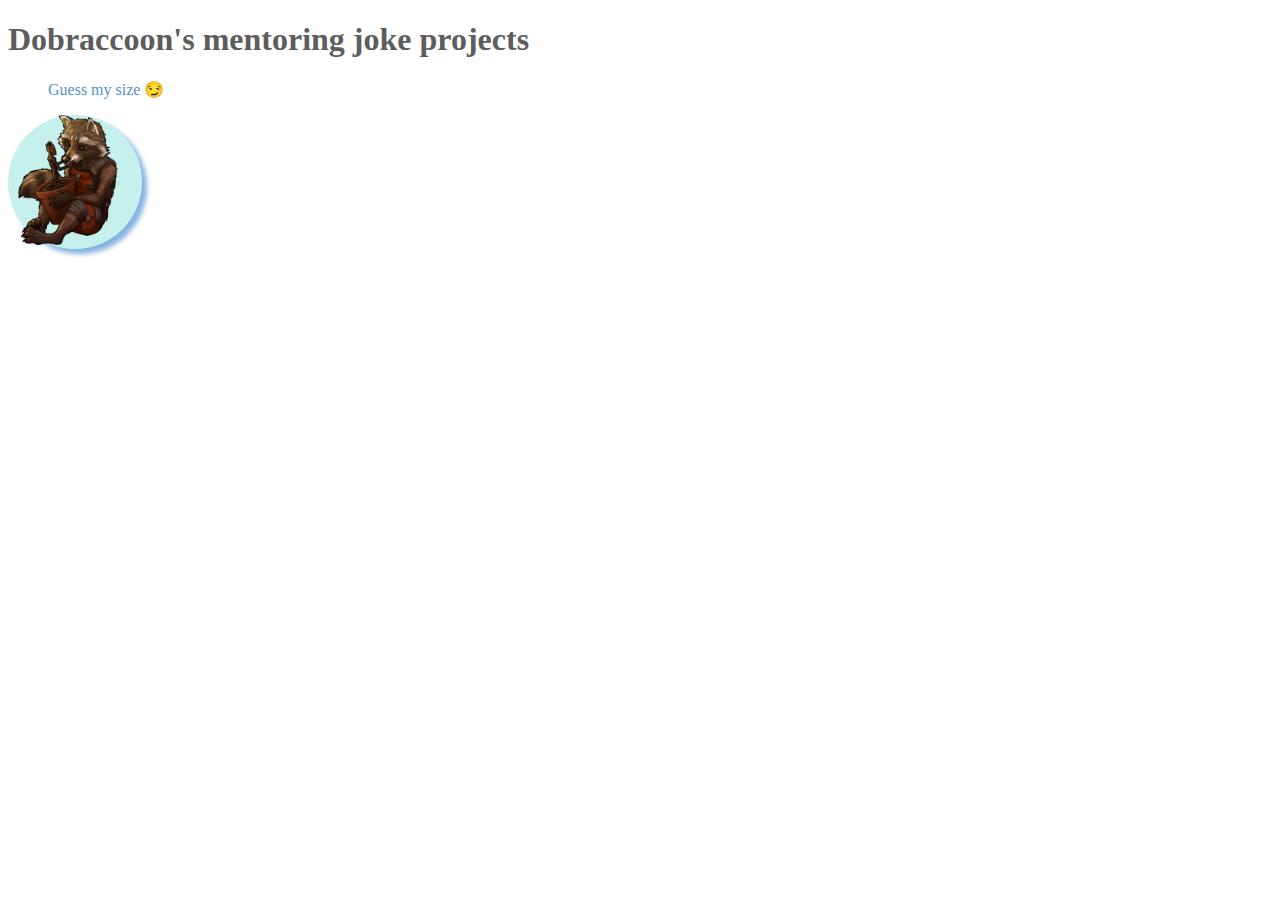
==== index.html @ c6529851 "Project has been initialized" ====
<!DOCTYPE html>
<html lang="en">

<head>
	<meta charset="UTF-8">
	<meta content="IE=edge" http-equiv="X-UA-Compatible">
	<meta content="width=device-width, initial-scale=1.0" name="viewport">
	<link href="css/style.css" rel="stylesheet">
	<title>Dobraccoon HW</title>
</head>

<body>
	<header>
		<h1>Dobraccoon's mentoring joke projects</h1>
	</header>
	<main>
		<ul>
			<li>
				<p><a href="joke-projects/guess-my-size/index.html">Guess my size 😏</a></p>
			</li>
		</ul>
	</main>
	<footer>
		<div class="dobraccoon-logo">
			<a href="https://github.com/dobraccoon?tab=repositories" target="_blank"><img alt="Dobraccoon's logo"
					src="img/dobraccoon.png"></a>
		</div>
	</footer>
</body>

</html>
---- css/style.css ----
h1 {
    color: rgb(93, 93, 93);
}

a {
    text-decoration: none;
    color: rgb(82, 145, 197);
}

a:hover {
    color: rgb(175, 212, 208);
}

a:focus {
    color: rgb(205, 101, 101);
}

li {
    list-style: none;
    color: rgb(82, 145, 197);
}

.dobraccoon-logo {
    display: inline-block;
    width: 134px;
    border-radius: 50%;
    box-shadow: 5px 5px 5px rgb(132, 179, 223);
    background-color: rgb(197, 240, 236);
}

.dobraccoon-logo img {
    width: 100px;
    bottom: auto;
    padding-left: 10px;
}
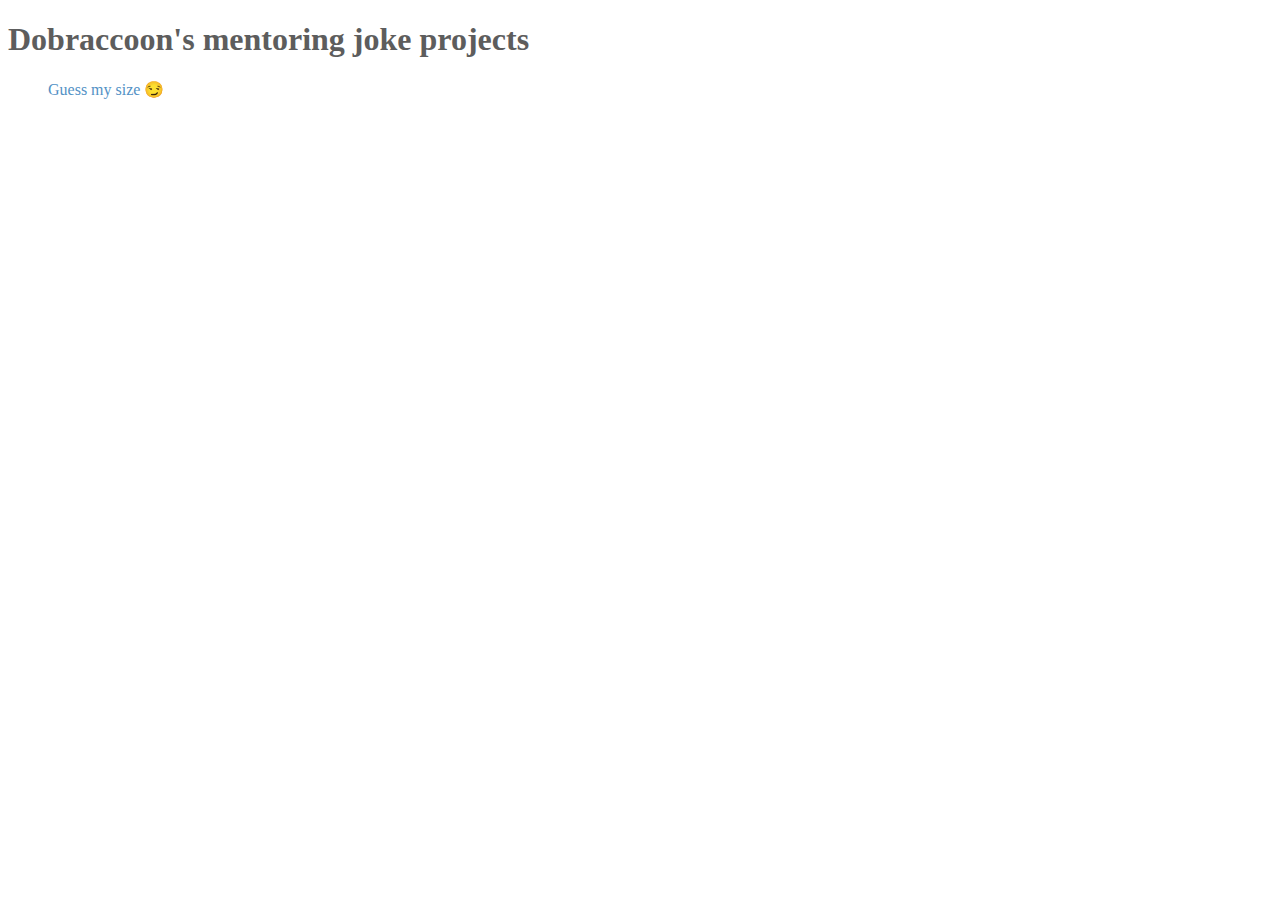
==== commit 8c81c4ac: "super burger" ====
--- a/index.html
+++ b/index.html
@@ -20,12 +20,7 @@
 			</li>
 		</ul>
 	</main>
-	<footer>
-		<div class="dobraccoon-logo">
-			<a href="https://github.com/dobraccoon?tab=repositories" target="_blank"><img alt="Dobraccoon's logo"
-					src="img/dobraccoon.png"></a>
-		</div>
-	</footer>
+	
 </body>
 
 </html>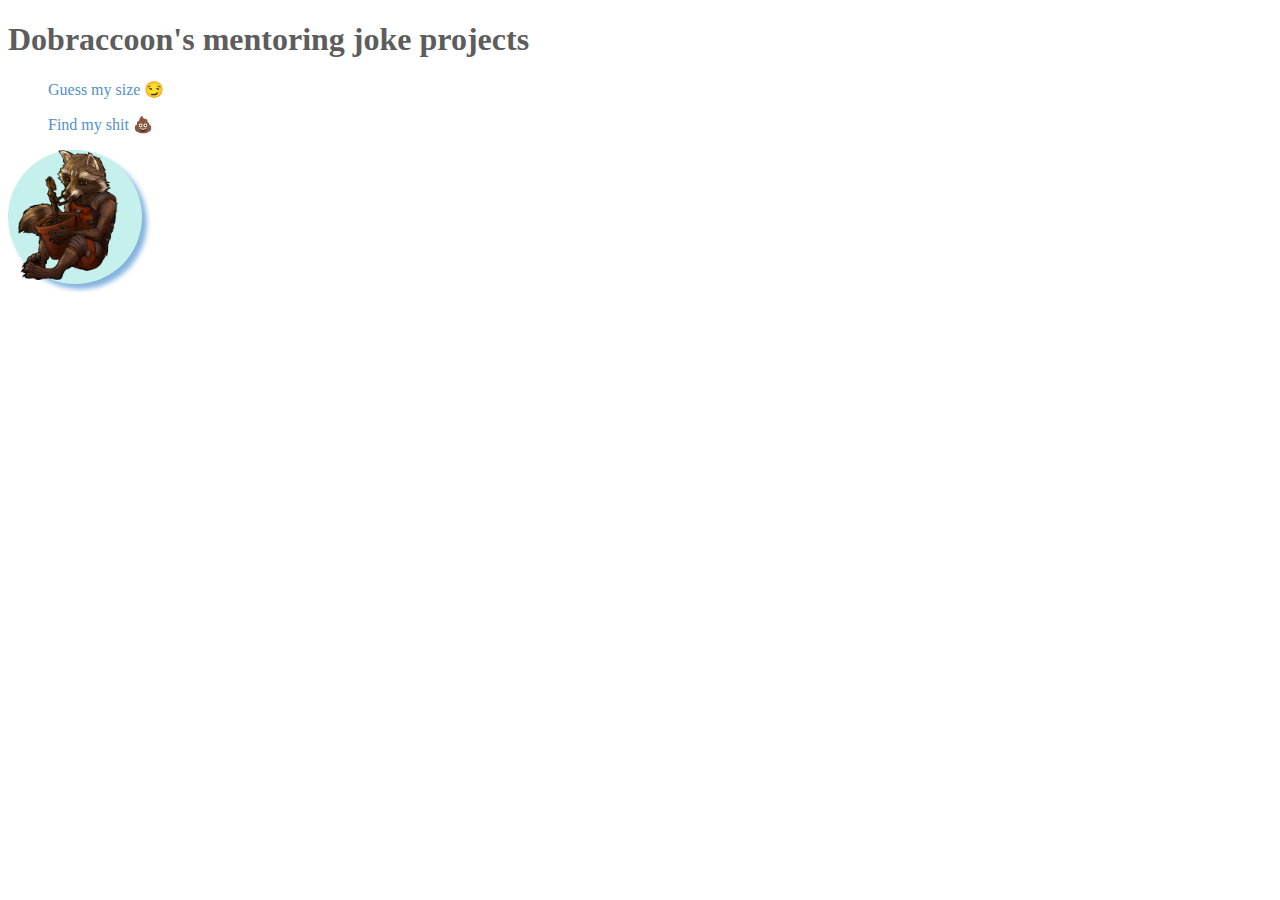
==== commit 8adcdc42: "find my shit project has been added at the main page" ====
--- a/index.html
+++ b/index.html
@@ -18,9 +18,17 @@
 			<li>
 				<p><a href="joke-projects/guess-my-size/index.html">Guess my size 😏</a></p>
 			</li>
+			<li>
+				<p><a href="joke-projects/find-my-shit/index.html">Find my shit 💩</a></p>
+			</li>
 		</ul>
 	</main>
-	
+	<footer>
+		<div class="dobraccoon-logo">
+			<a href="https://github.com/dobraccoon?tab=repositories" target="_blank"><img alt="Dobraccoon's logo"
+					src="img/dobraccoon.png"></a>
+		</div>
+	</footer>
 </body>
 
 </html>